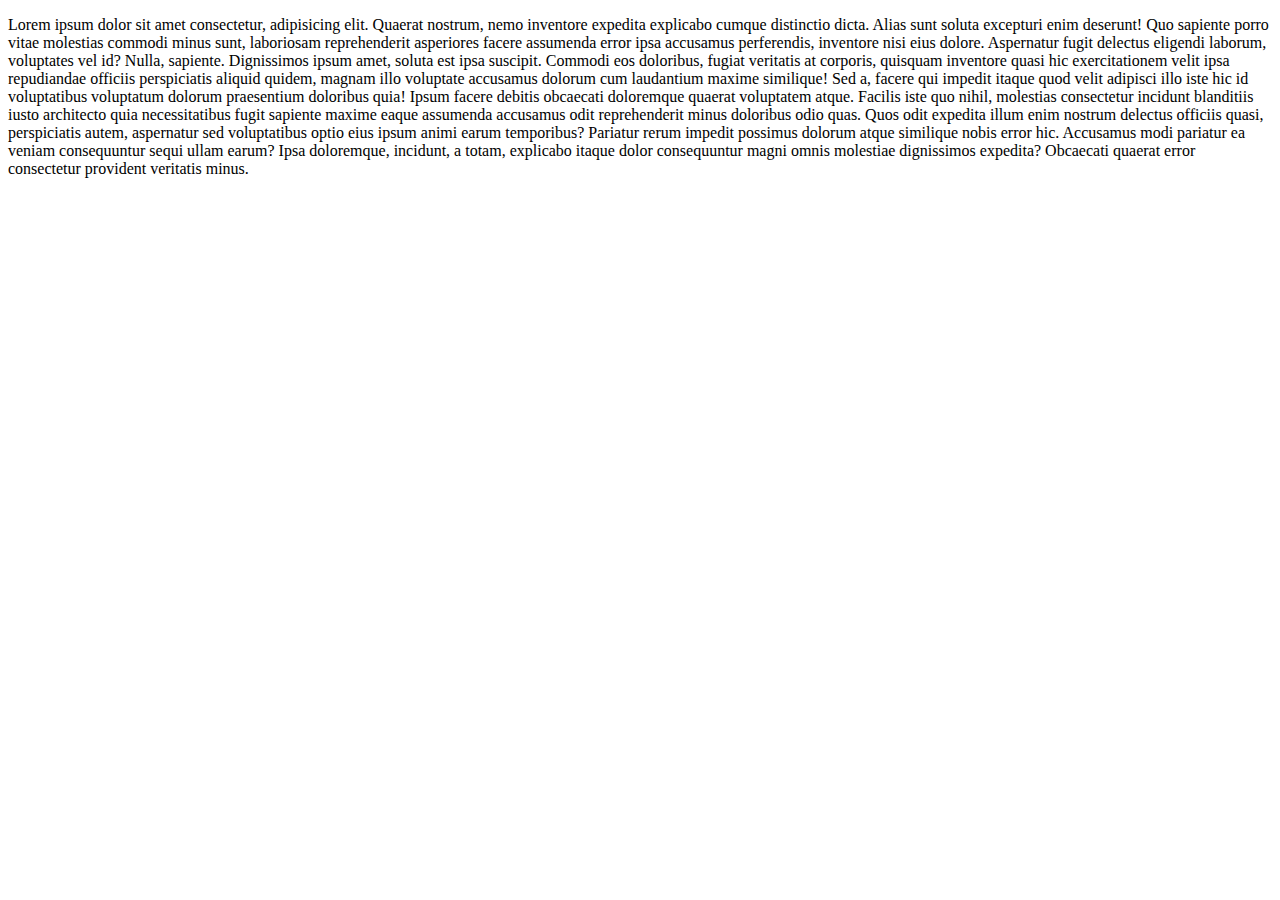
==== idk.html @ e1ea9fc8 "nose" ====
<!DOCTYPE html>
<html lang="en">
<head>
    <meta charset="UTF-8">
    <meta http-equiv="X-UA-Compatible" content="IE=edge">
    <meta name="viewport" content="width=device-width, initial-scale=1.0">
    <title>Nueva kljlnaskldjag;isjdf;,m.snd</title>
</head>
<body>
    <p>Lorem ipsum dolor sit amet consectetur, adipisicing elit. Quaerat nostrum, nemo inventore expedita explicabo cumque distinctio dicta. Alias sunt soluta excepturi enim deserunt! Quo sapiente porro vitae molestias commodi minus sunt, laboriosam reprehenderit asperiores facere assumenda error ipsa accusamus perferendis, inventore nisi eius dolore. Aspernatur fugit delectus eligendi laborum, voluptates vel id? Nulla, sapiente. Dignissimos ipsum amet, soluta est ipsa suscipit. Commodi eos doloribus, fugiat veritatis at corporis, quisquam inventore quasi hic exercitationem velit ipsa repudiandae officiis perspiciatis aliquid quidem, magnam illo voluptate accusamus dolorum cum laudantium maxime similique! Sed a, facere qui impedit itaque quod velit adipisci illo iste hic id voluptatibus voluptatum dolorum praesentium doloribus quia! Ipsum facere debitis obcaecati doloremque quaerat voluptatem atque. Facilis iste quo nihil, molestias consectetur incidunt blanditiis iusto architecto quia necessitatibus fugit sapiente maxime eaque assumenda accusamus odit reprehenderit minus doloribus odio quas. Quos odit expedita illum enim nostrum delectus officiis quasi, perspiciatis autem, aspernatur sed voluptatibus optio eius ipsum animi earum temporibus? Pariatur rerum impedit possimus dolorum atque similique nobis error hic. Accusamus modi pariatur ea veniam consequuntur sequi ullam earum? Ipsa doloremque, incidunt, a totam, explicabo itaque dolor consequuntur magni omnis molestiae dignissimos expedita? Obcaecati quaerat error consectetur provident veritatis minus.</p>
</body>
</html>
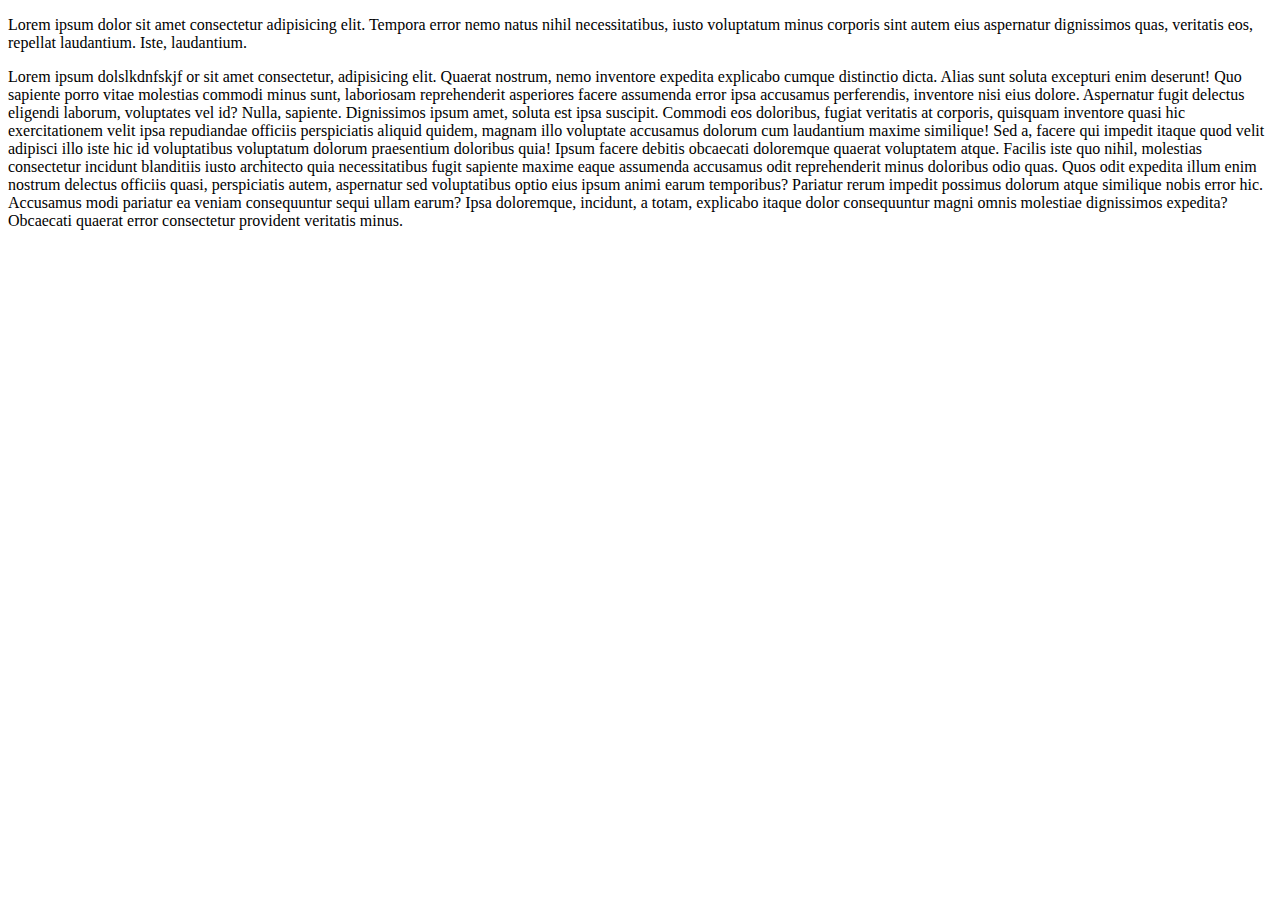
==== commit 1efe72c0: "skjdfnsjnr:ksfngj" ====
--- a/idk.html
+++ b/idk.html
@@ -7,6 +7,7 @@
     <title>Nueva kljlnaskldjag;isjdf;,m.snd</title>
 </head>
 <body>
-    <p>Lorem ipsum dolor sit amet consectetur, adipisicing elit. Quaerat nostrum, nemo inventore expedita explicabo cumque distinctio dicta. Alias sunt soluta excepturi enim deserunt! Quo sapiente porro vitae molestias commodi minus sunt, laboriosam reprehenderit asperiores facere assumenda error ipsa accusamus perferendis, inventore nisi eius dolore. Aspernatur fugit delectus eligendi laborum, voluptates vel id? Nulla, sapiente. Dignissimos ipsum amet, soluta est ipsa suscipit. Commodi eos doloribus, fugiat veritatis at corporis, quisquam inventore quasi hic exercitationem velit ipsa repudiandae officiis perspiciatis aliquid quidem, magnam illo voluptate accusamus dolorum cum laudantium maxime similique! Sed a, facere qui impedit itaque quod velit adipisci illo iste hic id voluptatibus voluptatum dolorum praesentium doloribus quia! Ipsum facere debitis obcaecati doloremque quaerat voluptatem atque. Facilis iste quo nihil, molestias consectetur incidunt blanditiis iusto architecto quia necessitatibus fugit sapiente maxime eaque assumenda accusamus odit reprehenderit minus doloribus odio quas. Quos odit expedita illum enim nostrum delectus officiis quasi, perspiciatis autem, aspernatur sed voluptatibus optio eius ipsum animi earum temporibus? Pariatur rerum impedit possimus dolorum atque similique nobis error hic. Accusamus modi pariatur ea veniam consequuntur sequi ullam earum? Ipsa doloremque, incidunt, a totam, explicabo itaque dolor consequuntur magni omnis molestiae dignissimos expedita? Obcaecati quaerat error consectetur provident veritatis minus.</p>
+    <p>Lorem ipsum dolor sit amet consectetur adipisicing elit. Tempora error nemo natus nihil necessitatibus, iusto voluptatum minus corporis sint autem eius aspernatur dignissimos quas, veritatis eos, repellat laudantium. Iste, laudantium.</p>
+    <p>Lorem ipsum dolslkdnfskjf or sit amet consectetur, adipisicing elit. Quaerat nostrum, nemo inventore expedita explicabo cumque distinctio dicta. Alias sunt soluta excepturi enim deserunt! Quo sapiente porro vitae molestias commodi minus sunt, laboriosam reprehenderit asperiores facere assumenda error ipsa accusamus perferendis, inventore nisi eius dolore. Aspernatur fugit delectus eligendi laborum, voluptates vel id? Nulla, sapiente. Dignissimos ipsum amet, soluta est ipsa suscipit. Commodi eos doloribus, fugiat veritatis at corporis, quisquam inventore quasi hic exercitationem velit ipsa repudiandae officiis perspiciatis aliquid quidem, magnam illo voluptate accusamus dolorum cum laudantium maxime similique! Sed a, facere qui impedit itaque quod velit adipisci illo iste hic id voluptatibus voluptatum dolorum praesentium doloribus quia! Ipsum facere debitis obcaecati doloremque quaerat voluptatem atque. Facilis iste quo nihil, molestias consectetur incidunt blanditiis iusto architecto quia necessitatibus fugit sapiente maxime eaque assumenda accusamus odit reprehenderit minus doloribus odio quas. Quos odit expedita illum enim nostrum delectus officiis quasi, perspiciatis autem, aspernatur sed voluptatibus optio eius ipsum animi earum temporibus? Pariatur rerum impedit possimus dolorum atque similique nobis error hic. Accusamus modi pariatur ea veniam consequuntur sequi ullam earum? Ipsa doloremque, incidunt, a totam, explicabo itaque dolor consequuntur magni omnis molestiae dignissimos expedita? Obcaecati quaerat error consectetur provident veritatis minus.</p>
 </body>
 </html>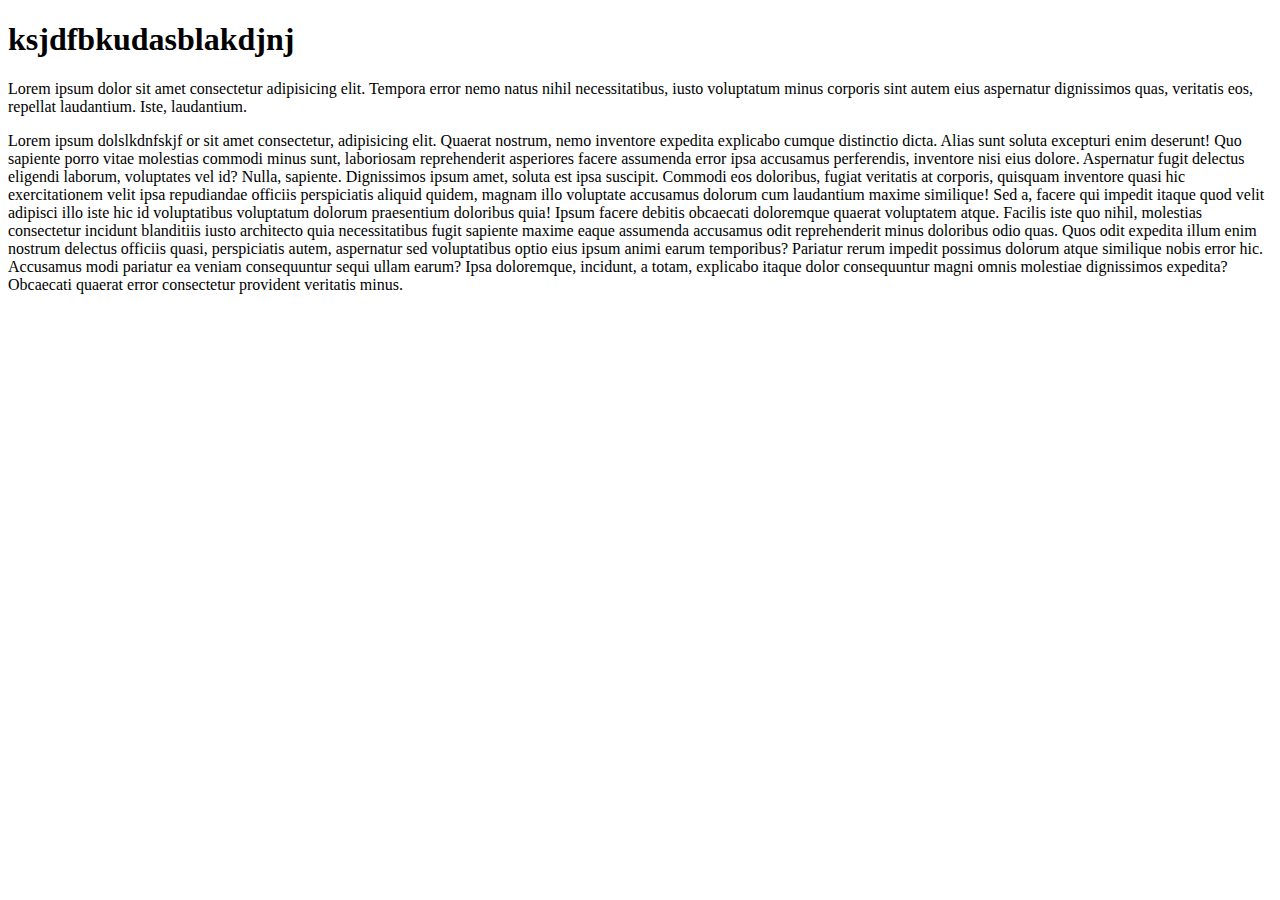
==== commit 54970f6e: "idkwhatimdoing" ====
--- a/idk.html
+++ b/idk.html
@@ -7,6 +7,7 @@
     <title>Nueva kljlnaskldjag;isjdf;,m.snd</title>
 </head>
 <body>
+    <h1>ksjdfbkudasblakdjnj</h1>
     <p>Lorem ipsum dolor sit amet consectetur adipisicing elit. Tempora error nemo natus nihil necessitatibus, iusto voluptatum minus corporis sint autem eius aspernatur dignissimos quas, veritatis eos, repellat laudantium. Iste, laudantium.</p>
     <p>Lorem ipsum dolslkdnfskjf or sit amet consectetur, adipisicing elit. Quaerat nostrum, nemo inventore expedita explicabo cumque distinctio dicta. Alias sunt soluta excepturi enim deserunt! Quo sapiente porro vitae molestias commodi minus sunt, laboriosam reprehenderit asperiores facere assumenda error ipsa accusamus perferendis, inventore nisi eius dolore. Aspernatur fugit delectus eligendi laborum, voluptates vel id? Nulla, sapiente. Dignissimos ipsum amet, soluta est ipsa suscipit. Commodi eos doloribus, fugiat veritatis at corporis, quisquam inventore quasi hic exercitationem velit ipsa repudiandae officiis perspiciatis aliquid quidem, magnam illo voluptate accusamus dolorum cum laudantium maxime similique! Sed a, facere qui impedit itaque quod velit adipisci illo iste hic id voluptatibus voluptatum dolorum praesentium doloribus quia! Ipsum facere debitis obcaecati doloremque quaerat voluptatem atque. Facilis iste quo nihil, molestias consectetur incidunt blanditiis iusto architecto quia necessitatibus fugit sapiente maxime eaque assumenda accusamus odit reprehenderit minus doloribus odio quas. Quos odit expedita illum enim nostrum delectus officiis quasi, perspiciatis autem, aspernatur sed voluptatibus optio eius ipsum animi earum temporibus? Pariatur rerum impedit possimus dolorum atque similique nobis error hic. Accusamus modi pariatur ea veniam consequuntur sequi ullam earum? Ipsa doloremque, incidunt, a totam, explicabo itaque dolor consequuntur magni omnis molestiae dignissimos expedita? Obcaecati quaerat error consectetur provident veritatis minus.</p>
 </body>
